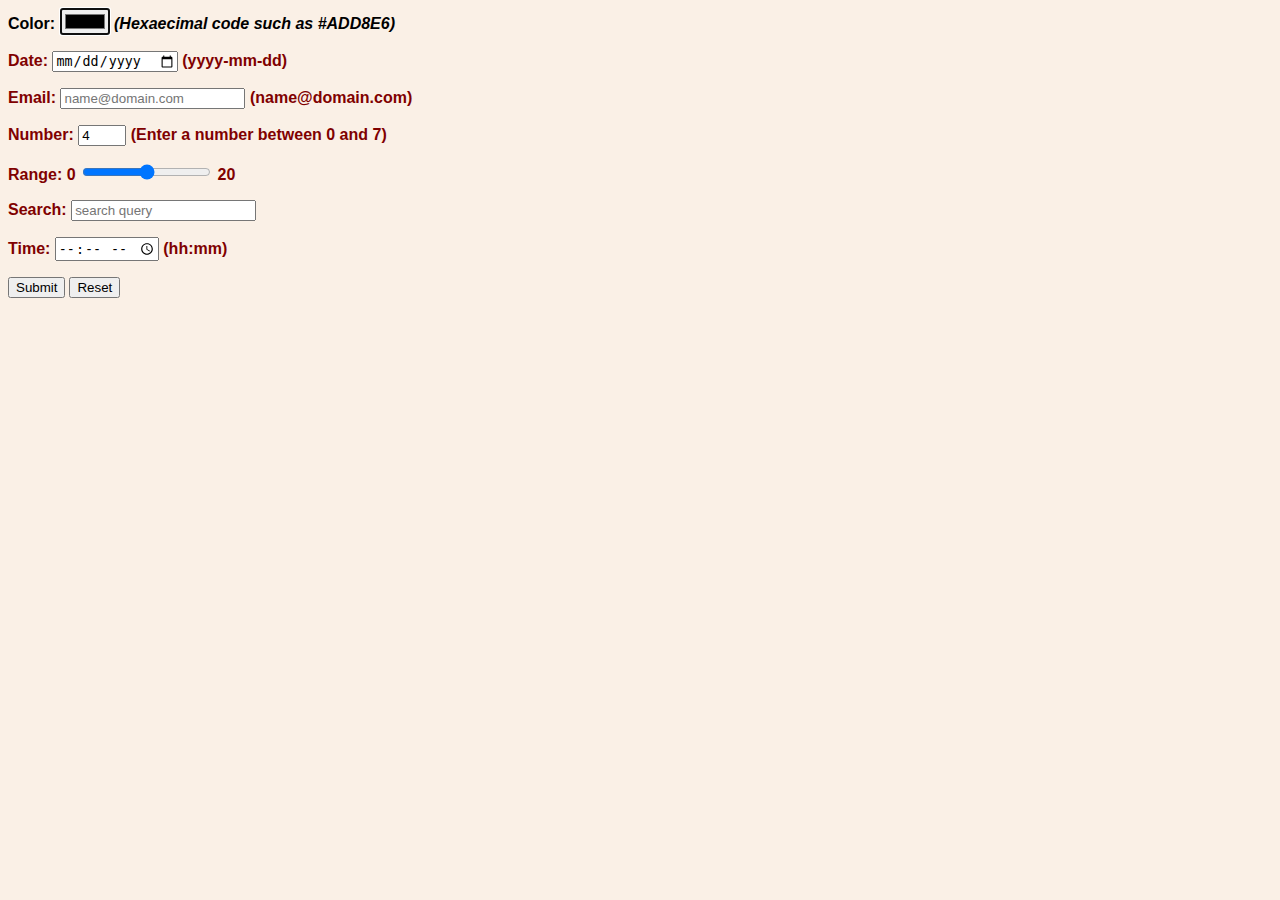
==== HW2/index.html @ d5ae7a62 "update HW2" ====
<!DOCTYPE html>
<html>
<head>
	<style>
		body{
			background-color: linen;
		}

		p{
			color:maroon;
		}

		p{
			font-weight: bold;
			font-family: arial, sans-serif;
		}

		label{
			font-weight: bold;
			font-family: arial, sans-serif;
		}


	</style>
	<meta charset="utf-8">
	<meta name="viewport" content="width=device-width, initial-scale=1">
	<title></title>
</head>
<body>
	<form>
		<label>Color:
			<input type="color" autofocus/>
			<em>(Hexaecimal code such as #ADD8E6)</em>
		</label>

		<p>
		<label for="date">Date:</label>
		<input type="date" id="date" name="date">	
		(yyyy-mm-dd)
		</p>

		<p class= "extra" style= "color:maroon">
		<label for="email">Email:</label>
		<input type="email" name="email" placeholder="name@domain.com" required>
		(name@domain.com)
		</p>


		<p>
		<label for="quantity">Number:</label>
		<input type="number" id="quantity" name="quantity" min="0" max="7" value="4">
		(Enter a number between 0 and 7)
		</p>


		<p>
		<label for="range">Range: 0</label>
		<input type="range" min="0" max="20">
		<label for="range">20</label>
		</p>


		<p>
		<label for="gsearch">Search: </label>
		<input type="search" name="search" placeholder="search query">	
		</p>


		<p>
		<label for="appt" >Time: </label>
		<input type="time">
		(hh:mm)
		</p>


		<input type="submit" name="Submit">
		<input type="reset" name="Clear">

	</form>




</body>
</html>
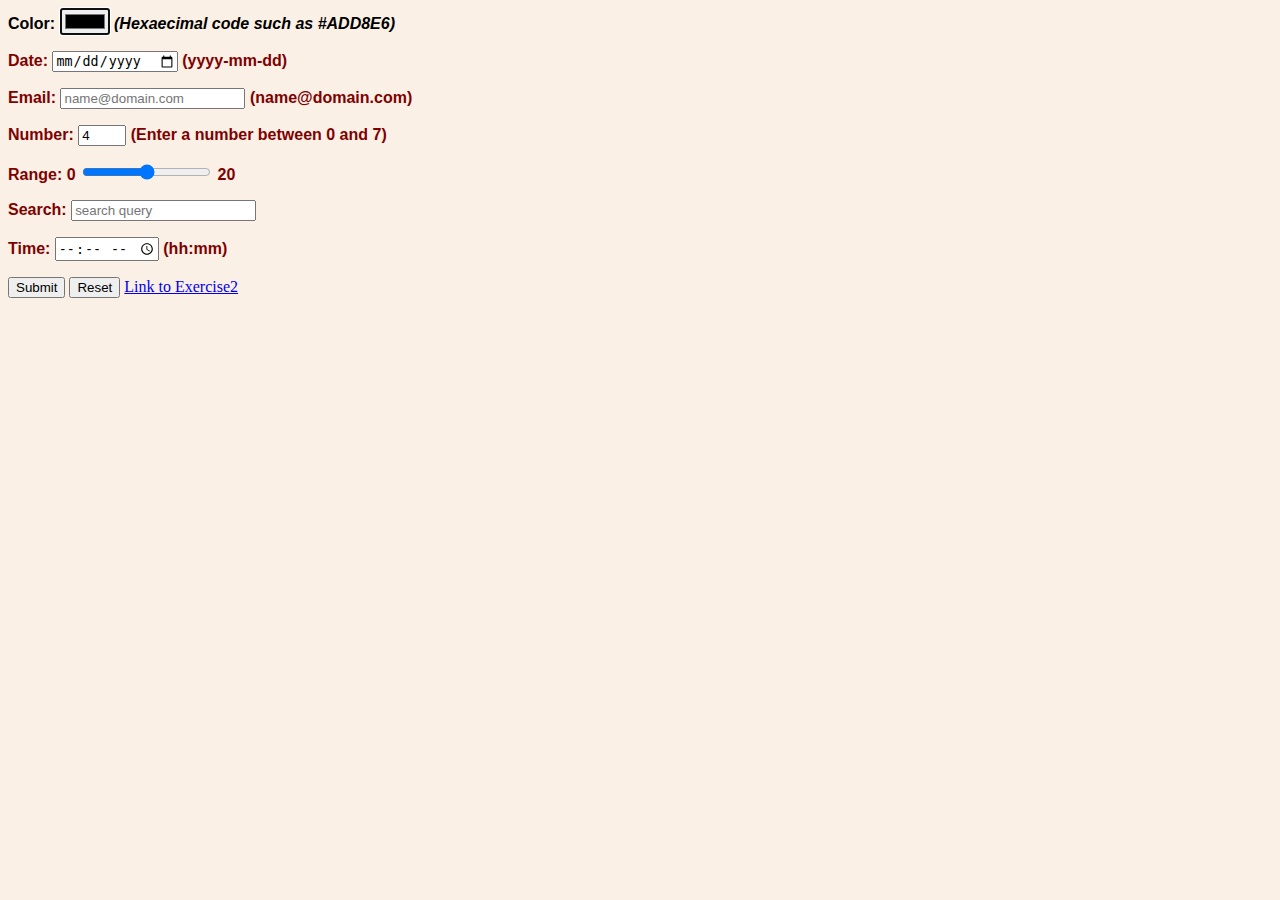
==== commit a7c18626: "Update new" ====
--- a/HW2/index.html
+++ b/HW2/index.html
@@ -76,6 +76,8 @@
 		<input type="submit" name="Submit">
 		<input type="reset" name="Clear">
 
+		<a href="Exercise2_110304039.html">Link to Exercise2</a>
+
 	</form>
 
 
